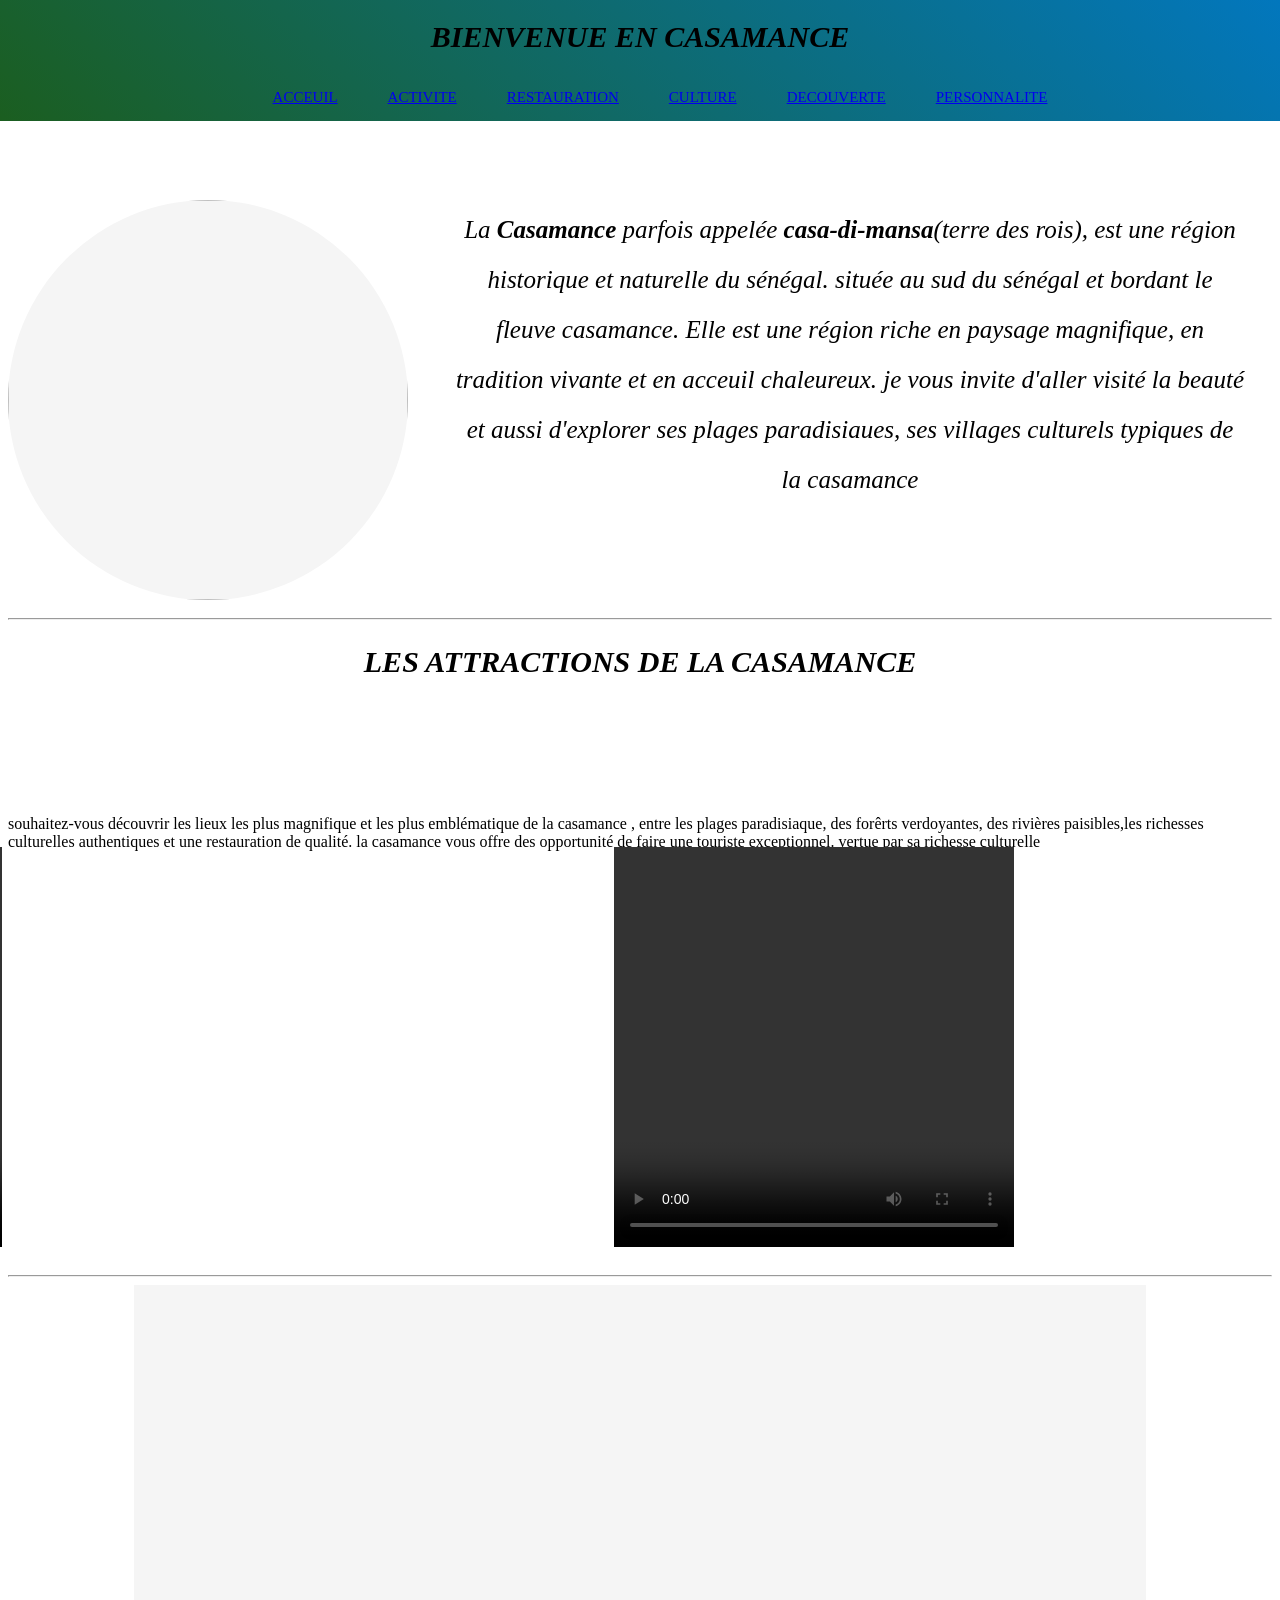
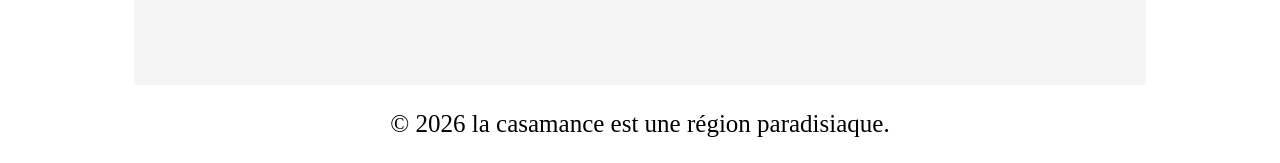
==== casa.html @ 9d99f3f3 "Add files via upload" ====
<!doctype html>
<html lang="en">
  <head>
    <link rel="shotcut icon" href="image/img_1770764847650.jpg" />
    <meta charset="UTF-8" />
    <meta name="viewport" content="width=device-width, initial-scale=1.0" />
    <title>siteweb</title>
    <link rel="stylesheet" href="casa.css" />
  </head>
  <body>
    <header class="moder-narbar">
      <h1>BIENVENUE EN CASAMANCE</h1>
      <div class="nav">
        <ul>
      
          <li><a href="casa.html">ACCEUIL</a></li>
          <li><a href="activite.html">ACTIVITE</a></li>
          <li><a href="restau.html">RESTAURATION</a></li>
          <li><a href="culture.html">CULTURE</a></li>
          <li><a href="decouverte.html">DECOUVERTE</a></li>
          <li><a href="personnage.html">PERSONNALITE</a></li>
        </ul>
        <div class="bar">
          <svg
            xmlns="http://www.w3.org/2000/svg"
            height="24px"
            viewBox="0 -960 960 960"
            width="24px"
            fill="#1f1f1f"
          >
            <path
              d="M120-240v-80h720v80H120Zm0-200v-80h720v80H120Zm0-200v-80h720v80H120Z"
            />
          </svg>
        </div>
      </div>
    </header>
    <section id="accueil">
      <div class="mar">
        <div class="sarr">
          <img src="casa/WhatsApp Image 2026-02-07 at 18.55.48.jpeg" alt="" />
        </div>
      
          <p>
            La <b>Casamance</b> parfois appelée <b>casa-di-mansa</b>(terre des
            rois), est une région historique et naturelle du sénégal. située au
            sud du sénégal et bordant le fleuve casamance. Elle est une région
            riche en paysage magnifique, en tradition vivante et en acceuil
            chaleureux. je vous invite d'aller visité la beauté et aussi
            d'explorer ses plages paradisiaues, ses villages culturels typiques
            de la casamance
          </p>
        </div>
    </section>
    <hr />
    <section class="attraction">
      <h1>LES ATTRACTIONS DE LA CASAMANCE</h1>
      <div class="pays">
        <p>
         <h2>BIENVEVUE DANS MA REGION LA CASAMANCE UNE REGION RICHE EN CULTURE, EN
        PAYSAGE ET EN TRADITION.</h2> 
        <br>
          souhaitez-vous découvrir les lieux les plus magnifique et les plus
          emblématique de la casamance , entre les plages paradisiaque, des
          forêrts verdoyantes, des rivières paisibles,les richesses culturelles
          authentiques et une restauration de qualité. la casamance vous offre
          des opportunité de faire une touriste exceptionnel. vertue par sa
          richesse culturelle
        </p>
        <div class="payer">
        <video src="audio/8a7d3c742f5849135e4f1104684fb5a7.mp4" controls></video>
        <video src="audio/WhatsApp Video 2026-02-17 at 11.14.29.mp4" controls></video>
        </div>
      </div>
    </section>
    <section id="bator">
      <div class="bator">
        <img src="audio/597c1427c5f791cff5fa80c739b9b1a0_1.png" alt="">
        <img src="audio/d3451ee792b5c1b5569bd191494cb7e3_1.png" alt="">
        <img src="audio/fc1c799b2c41445b12817a5c55f0372e_1.png" alt="">
      </div>
    </section>
    <hr />
    <section id="contact">
      <div class="nar">
        <iframe
          src="https://www.google.com/maps/embed?pb=!1m18!1m12!1m3!1d1992248.4838959558!2d-16.988059045281172!3d12.771347013680446!2m3!1f0!2f0!3f0!3m2!1i1024!2i768!4f13.1!3m3!1m2!1s0xee78a9f18770d07%3A0x1bfd8afb93bea5bf!2sCasamance!5e0!3m2!1sfr!2ssn!4v1770498484718!5m2!1sfr!2ssn"
          width="600"
          height="450"
          style="border: 0"
          allowfullscreen=""
          loading="lazy"
          referrerpolicy="no-referrer-when-downgrade"
        >
        </iframe>
      </div>
    </section>
    <footer>
      <div class="bor">
        <p>&copy; 2026 la casamance est une région paradisiaque.</p>
        </div>
    </footer>
  </body>
</html>
---- casa.css ----
body {
  background-image: url(audio/casamance1.jpg);
}
header {
  display: flex;
  justify-content: center;
  align-items: center;
  flex-direction: column;
  background: linear-gradient(45deg, #1b5e20, #0277bd);
  position: fixed;
  top: 0;
  left: 0;
  right: 0;
  z-index: 100;
}

@media (max-width: 1024px) {
  ul {
    display: none;
  }
}
@media (min-width: 600px) {
  .bar {
    display: none;
  }
}
.header img {
  width: 400px;
  height: 200px;
  border-radius: 50%;
}
.nav ul {
  display: flex;
  gap: 50px;
  justify-content: center;
  list-style: none;
  font-size: 15px;
  font-family: "Times New Roman", Times, serif;
  color: white;
}
li:hover {
  color: white;
  font-size: 30px;
  border: 5px solid rgb(226, 217, 217);
  font-family: "Times New Roman", Times, serif;
  font-style: italic;
}
.pays h2{
  color: white;
}

h1 {
  list-style: none;
  text-align: center;
  color: rgb(210, 199, 199);
  font-style: italic;
  font-size: 30px;
}
.riz img {
  width: 400px;
  height: 400px;
  border-radius: 50%;
}
.riz {
  display: flex;
  justify-content: center;
  gap: 20px;
}
.pec img {
  width: 400px;
  height: 400px;
  gap: 20%;
  border-radius: 50%;
}
.agro img {
  width: 400px;
  height: 400px;
  border-radius: 50%;
}
.agro {
  display: flex;
  justify-content: space-around;
  align-items: center;
}
.elas img {
  width: 400px;
  height: 400px;
  border-radius: 50%;
}
.elas {
  display: flex;
  justify-content: space-around;
  gap: 20px;
  border-radius: 50%;
  border: 3px;
}
.mar {
  display: flex;
  justify-content: center;
  align-items: center;
  gap: 20px;
  margin-top: 200px;
  font-family: "Times New Roman", Times, serifS;
  font-size: 40px;
}
.sarr img {
  width: 400px;
  height: 400px;
  border-bottom: 30px;
  box-sizing: content-box;
  border-radius: 50%;
  margin-top: 100px;
}
.mar p {
  font-size: 25px;
  font-family: "Times New Roman", Times, serif;
  font-style: italic;
  border: 2px solid white;
  margin-top: 20px;
  padding: 10px;
  margin: 15px;
  line-height: 50px;
  text-align: center;
  color: lch(0% 0 0);
}
.cul {
  display: flex;
  justify-content: space-around;
  gap: 20px;
}
.cul img {
  width: 400px;
  height: 400px;
  border-radius: 50%;
}

.CASA {
  display: flex;
  margin-top: 50px;
  gap: 30px;
  justify-items: center;
  justify-content: space-around;
  border: 3px;
  background-image: url(casa/WhatsApp\ Image\ 2026-02-07\ at\ 20.22.18.jpeg);
  font-size: 30px;
  font-family: "Times New Roman", Times, serif;
  border: 5px solid ghostwhite;
}
h2 {
  text-align: center;
  font-size: 30px;
  font-family: "Times New Roman", Times, serif;
  font-style: oblique;
  color: white;
}
.mar img {
  width: 400px;
  height: 400px;
  background-color: whitesmoke;
}
.nar iframe {
  background-color: whitesmoke;
  width: 80%;
  height: 400px;
}
.nar {
  display: flex;
  gap: 30px;
  justify-content: space-around;
  background-position: 20px;
}

h1 {
  list-style: none;
  text-align: center;
  color: black;
}
.para {
  font-size: 20px;
}
.rigi {
  margin-top: 100px;
}
.riz img {
  width: 400px;
  height: 400px;
  border-radius: 50%;
}
.riz {
  display: flex;
  justify-content: center;
  gap: 20px;
  margin-top: 100px;
}
.pec img {
  width: 400px;
  height: 400px;
  gap: 20%;
  border-radius: 50%;
}
.tex {
  font-size: 20px;
}
.agro img {
  width: 400px;
  height: 400px;
  border-radius: 50%;
}
.agro {
  display: flex;
  justify-content: space-around;
  align-items: center;
}
.elas img {
  width: 400px;
  height: 400px;
  border-radius: 50%;
}
.elas {
  display: flex;
  justify-content: space-around;
  gap: 20px;
  border-radius: 50%;
  border: 3px;
}
.mar {
  display: flex;
  gap: 20px;
  margin-top: 100px;
}
.mar img {
  width: 400px;
  height: 400px;
  border-bottom: 30px;
  box-sizing: content-box;
  border-radius: 50%;
}
.cul {
  display: flex;
  justify-content: space-around;
  gap: 20px;
}
.cul img {
  width: 400px;
  height: 400px;
  border-radius: 50%;
}
footer {
  
  font-size: 25px;
  font-family: "Times New Roman", Times, serif;
  text-align: center;
}
.payer{
  display: flex;
  justify-content: space-around;
  align-items: center;
  gap: 30px;
}
.payer video {
  width: 400px;
  height: 400px;
  border: 3px solid white;
  position: relative;
  bottom: 20px;
  left: 50px;
  transform: translate(-50%);
  cursor: pointer;
  border: none;

}
.bator {
  display: flex;
  justify-content: space-around;
  gap: 20px;
  overflow: clip;
}
.bator img {
  width: 100px;
  height: 100pxpx;
  object-fit: cover;
  border-radius: 10px;
  margin: 0 5px;
  transition: all .8s ease-in-out;
}
.bator img:hover{
  flex-grow: 1;
}
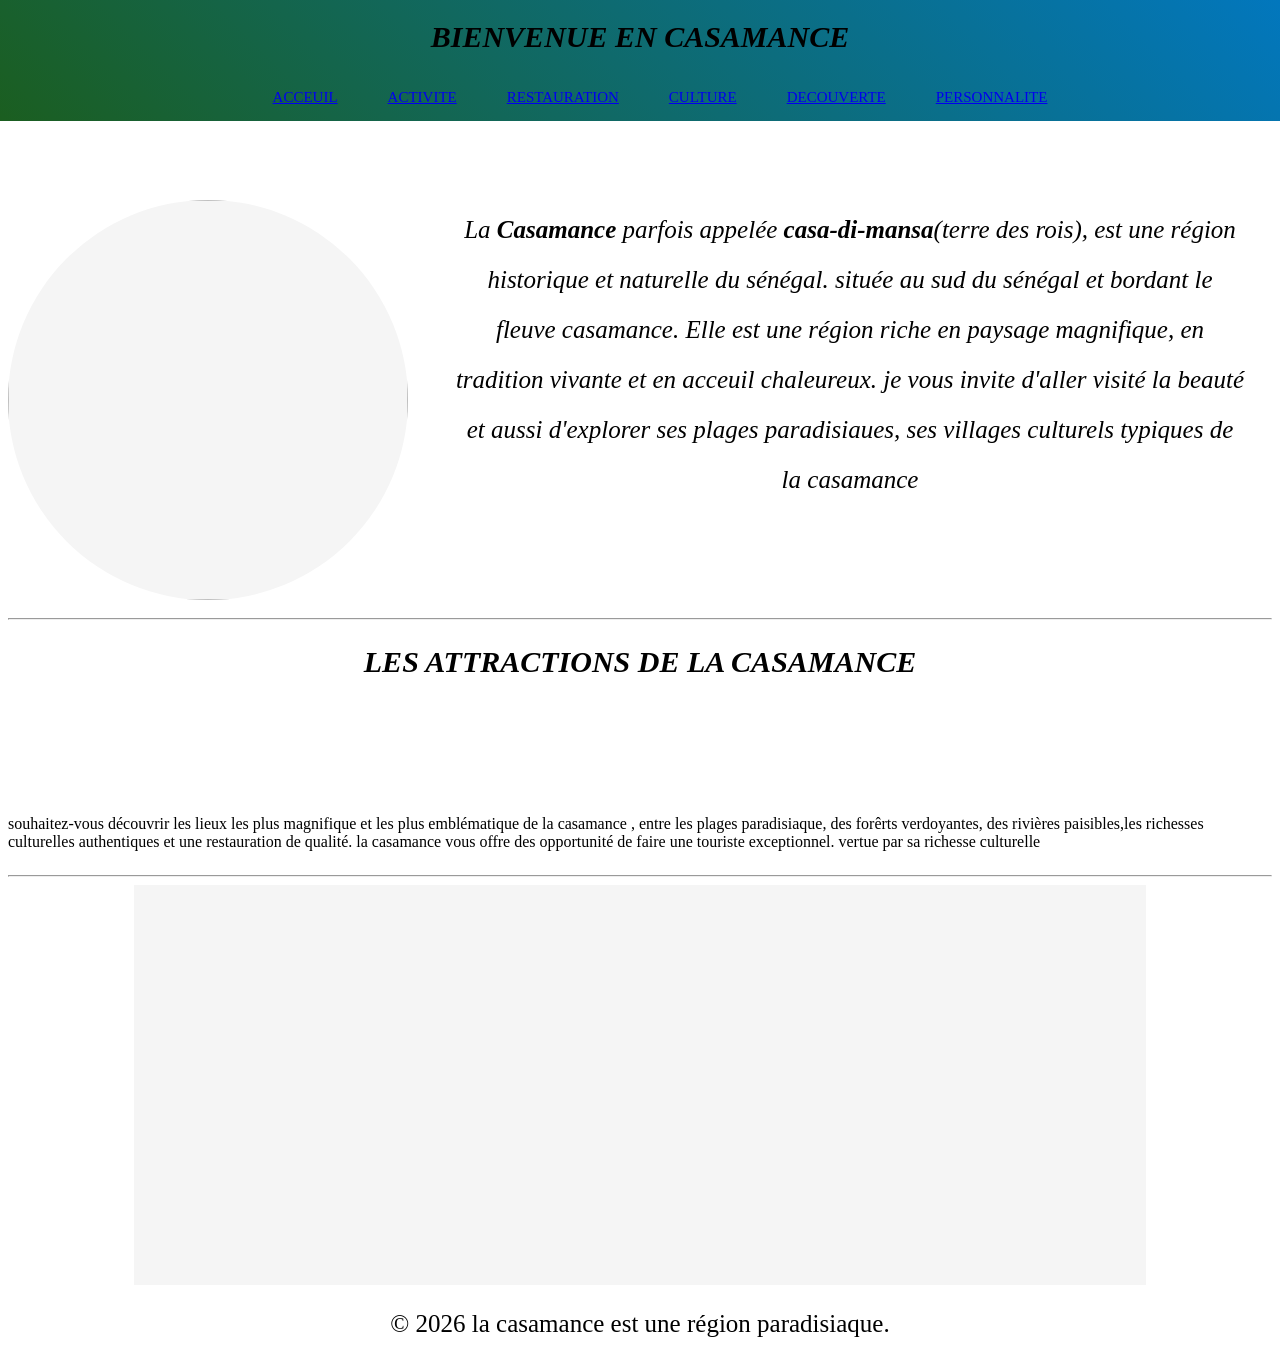
==== commit 4777cca9: "Add files via upload" ====
--- a/casa.html
+++ b/casa.html
@@ -67,11 +67,7 @@
           des opportunité de faire une touriste exceptionnel. vertue par sa
           richesse culturelle
         </p>
-        <div class="payer">
-        <video src="audio/8a7d3c742f5849135e4f1104684fb5a7.mp4" controls></video>
-        <video src="audio/WhatsApp Video 2026-02-17 at 11.14.29.mp4" controls></video>
-        </div>
-      </div>
+    
     </section>
     <section id="bator">
       <div class="bator">
